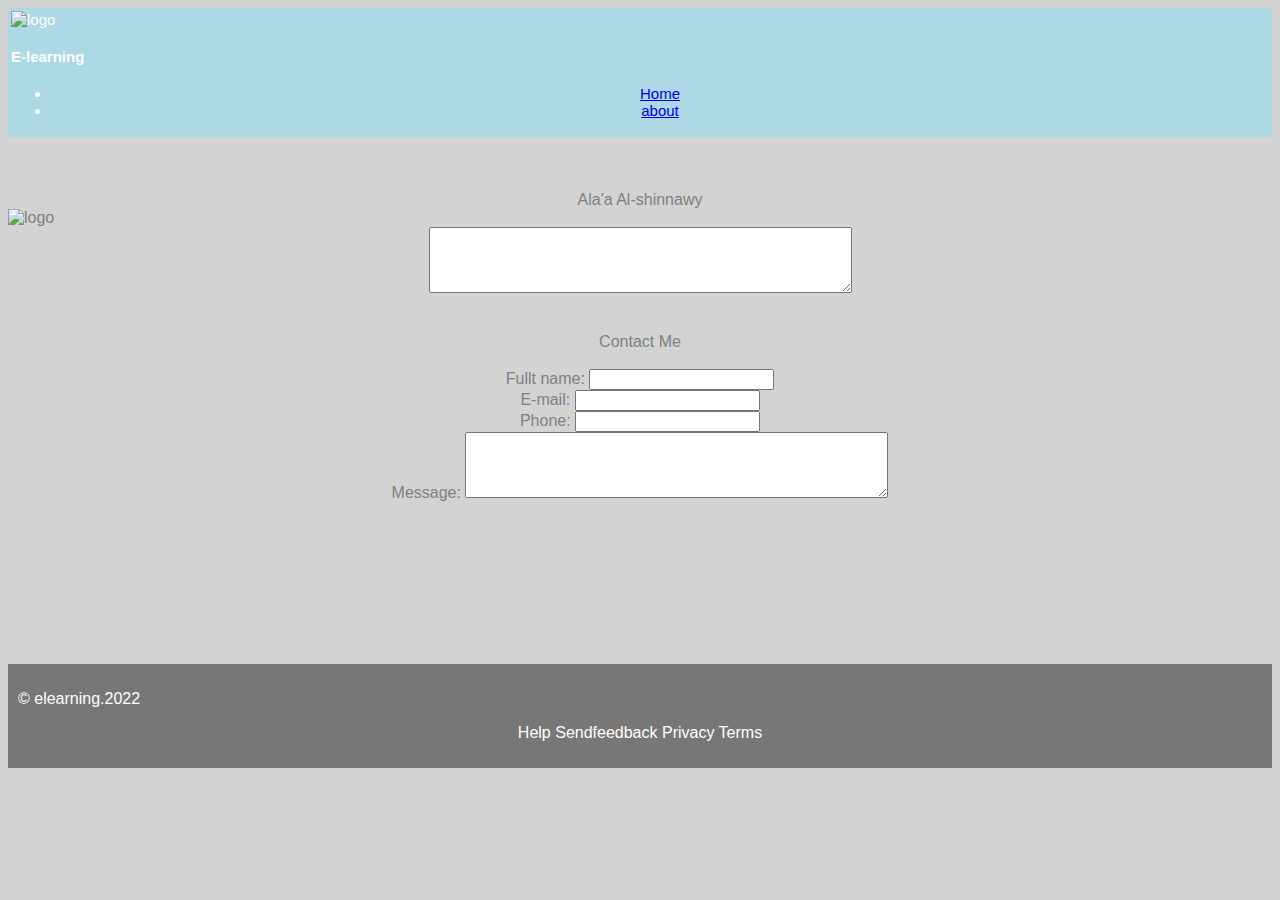
==== about.html @ dc4bff56 "update info" ====
<!DOCTYPE html>
<html>
<head>
<title>E-learning</title>
<meta charset="utf-8">
<meta name="viewport" content="width=device-width, initial-scale=1">
<style>
* {
  box-sizing: border-box;
}

body {
background-color:LightGray;
 color: gray;
  font-family: Arial, Helvetica, sans-serif;
}
table, th, td {
  border:1px solid black;

}

header {
  background-color: lightblue;
  padding: 3px;
  font-size: 15px;
  color: white;
}




section::after {
  content: "";
  display: table;
  clear: both;
}

footer {
  background-color: #777;
  padding: 10px;
  text-align: center;
  color: white;
}


</style>
</head>
<body>


<header>
  
<img src="logo.png" alt="logo" width="70" height="70">
 <h4>E-learning</h4>

<center>
  <nav>
    <ul  width="15" height="50" >
      <li><a href="index.html">Home</a></li>
     <li><a href="about.html">about</a></li>
    </ul>
  </nav>
 </center>
</header>
<section>
<br>
  <br>
  <br>
<div id=d4>  
<center>
<form>
   <label for="fname">Ala'a Al-shinnawy</label><br> 
</form>
</center>
<img src="profile-pic.jfif" alt="logo" width="100" height="100">
<center>
<form>
<textarea id="tx" name="tx1" rows="4" cols="50">
   </textarea>
</form>
</div>
<br>
<br>
<center>
<form>
<center><label for="l1">Contact Me</label></center><br>
  <label for="fname">Fullt name:</label>
  <input type="text" id="fname" name="fname"><br>
  <label for="Email">E-mail:</label>
  <input type="text" id="email" name="email"> <br>
  <label for="phone">Phone:</label>
  <input type="text" id="phone" name="phone"><br>
  <label for="message">Message:</label>
<textarea id="tx2" name="tx2" rows="4" cols="50">
   </textarea>
</form>
</center>
</section>
<br>
  <br>
  <br>
<br>
  <br>
  <br>
<br>
  <br>
  <br>
<footer>
<div id=d5>
  <p align="left">© elearning.2022</p>
</div>
<div id=d6>
<p align="center">  Help  Sendfeedback   Privacy   Terms</p>
</div>
</footer>

</body>
</html>
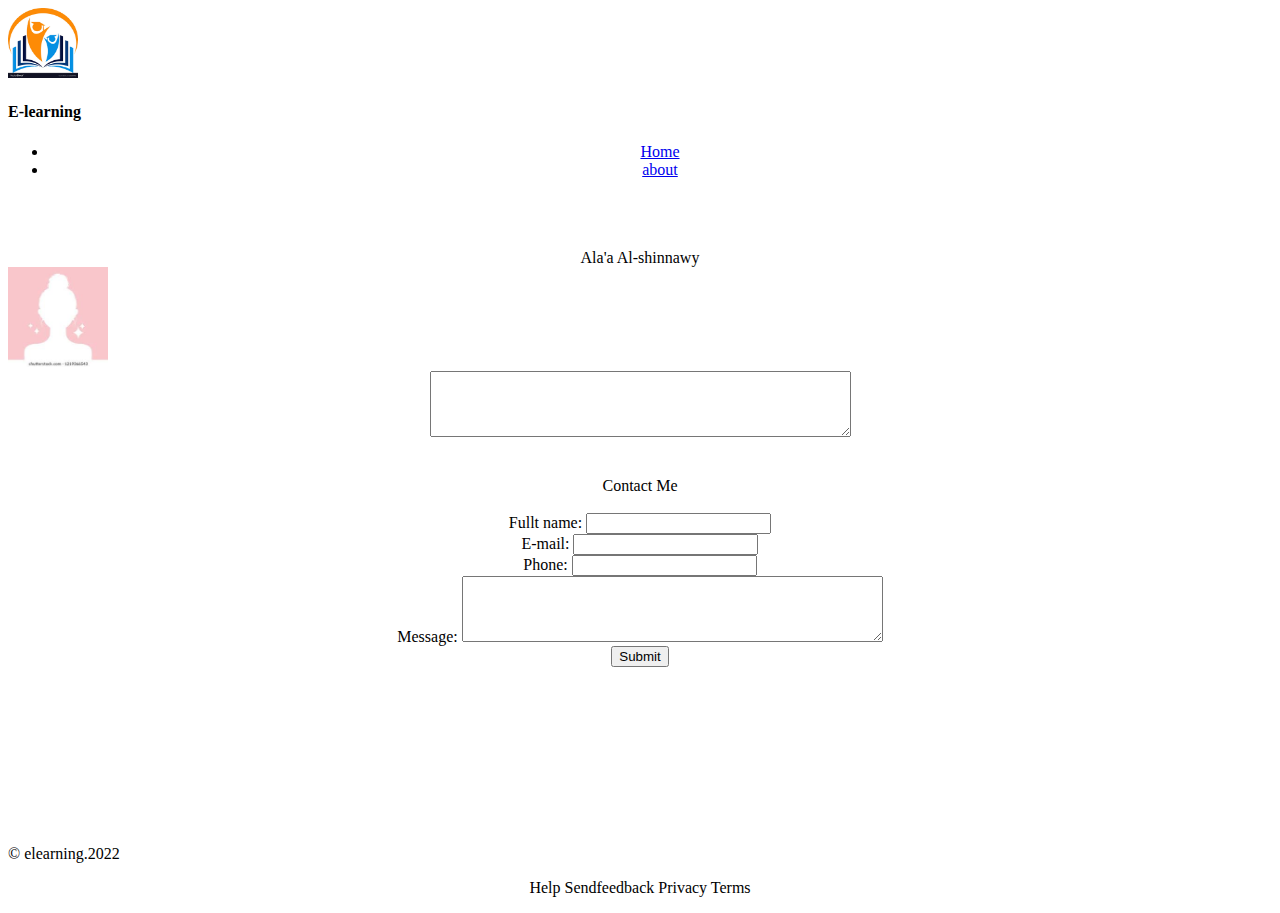
==== commit df98941a: "updated" ====
--- a/about.html
+++ b/about.html
@@ -3,55 +3,13 @@
 <html>
 <head>
 <title>E-learning</title>
-<meta charset="utf-8">
-<meta name="viewport" content="width=device-width, initial-scale=1">
-<style>
-* {
-  box-sizing: border-box;
-}
-
-body {
-background-color:LightGray;
- color: gray;
-  font-family: Arial, Helvetica, sans-serif;
-}
-table, th, td {
-  border:1px solid black;
-
-}
-
-header {
-  background-color: lightblue;
-  padding: 3px;
-  font-size: 15px;
-  color: white;
-}
-
-
-
-
-section::after {
-  content: "";
-  display: table;
-  clear: both;
-}
-
-footer {
-  background-color: #777;
-  padding: 10px;
-  text-align: center;
-  color: white;
-}
-
-
-</style>
 </head>
 <body>
 
 
 <header>
   
-<img src="logo.png" alt="logo" width="70" height="70">
+<img src="img/logo.png" alt="logo" width="70" height="70">
  <h4>E-learning</h4>
 
 <center>
@@ -73,7 +31,7 @@
    <label for="fname">Ala'a Al-shinnawy</label><br> 
 </form>
 </center>
-<img src="profile-pic.jfif" alt="logo" width="100" height="100">
+<img src="img/profile-pic.jfif" alt="logo" width="100" height="100">
 <center>
 <form>
 <textarea id="tx" name="tx1" rows="4" cols="50">
@@ -94,6 +52,9 @@
   <label for="message">Message:</label>
 <textarea id="tx2" name="tx2" rows="4" cols="50">
    </textarea>
+<br>
+<input type="submit" value="Submit">
+
 </form>
 </center>
 </section>
@@ -117,6 +78,3 @@
 
 </body>
 </html>
-
-
-
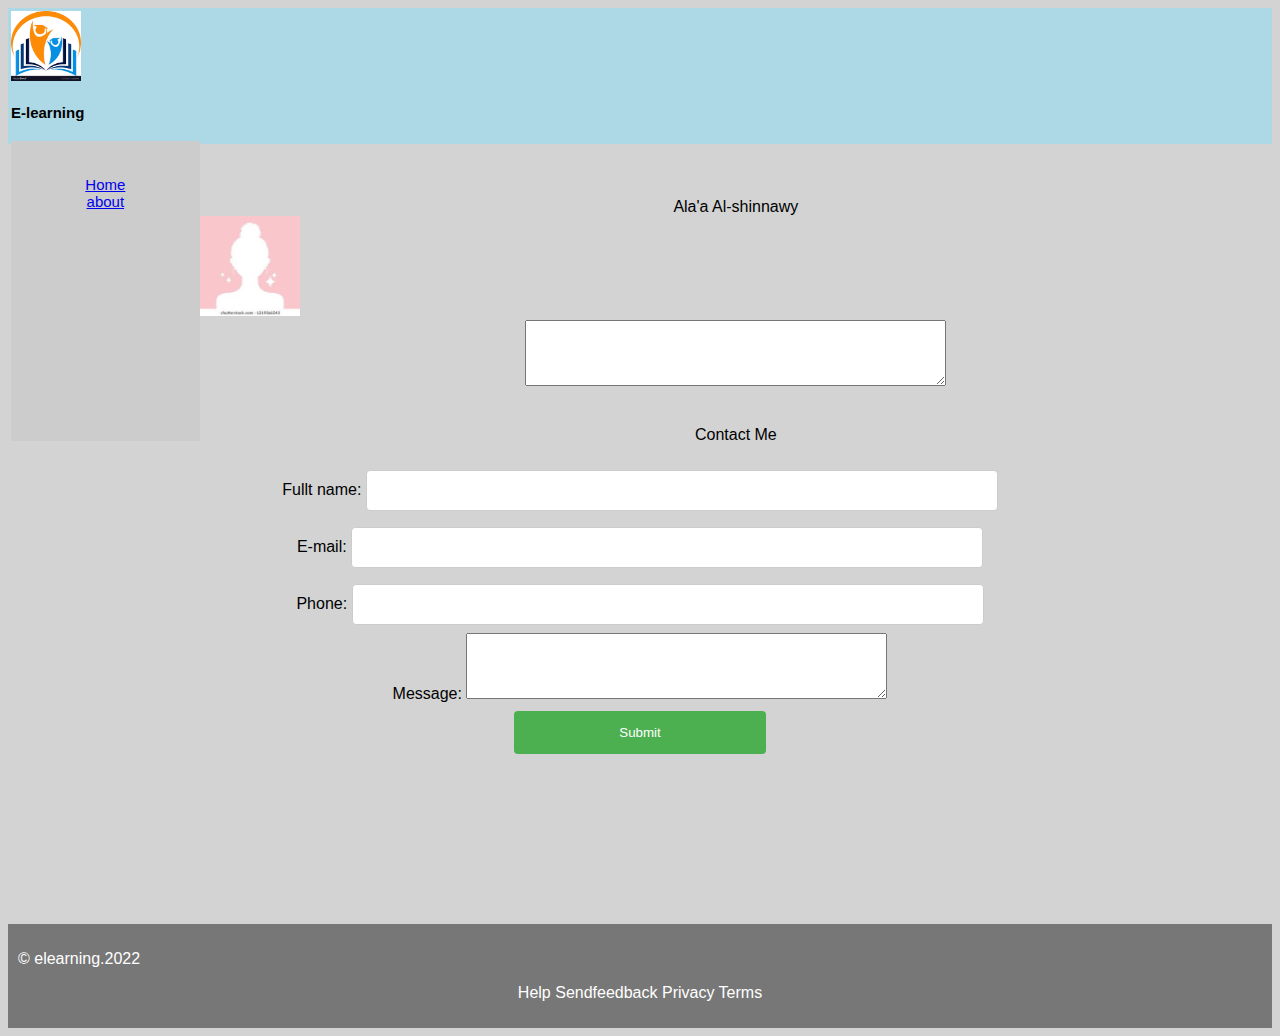
==== commit 86bd2b2e: "Add files via upload" ====
--- a/about.html
+++ b/about.html
@@ -1,80 +1,83 @@
-
-<!DOCTYPE html>
-<html>
-<head>
-<title>E-learning</title>
-</head>
-<body>
-
-
-<header>
-  
-<img src="img/logo.png" alt="logo" width="70" height="70">
- <h4>E-learning</h4>
-
-<center>
-  <nav>
-    <ul  width="15" height="50" >
-      <li><a href="index.html">Home</a></li>
-     <li><a href="about.html">about</a></li>
-    </ul>
-  </nav>
- </center>
-</header>
-<section>
-<br>
-  <br>
-  <br>
-<div id=d4>  
-<center>
-<form>
-   <label for="fname">Ala'a Al-shinnawy</label><br> 
-</form>
-</center>
-<img src="img/profile-pic.jfif" alt="logo" width="100" height="100">
-<center>
-<form>
-<textarea id="tx" name="tx1" rows="4" cols="50">
-   </textarea>
-</form>
-</div>
-<br>
-<br>
-<center>
-<form>
-<center><label for="l1">Contact Me</label></center><br>
-  <label for="fname">Fullt name:</label>
-  <input type="text" id="fname" name="fname"><br>
-  <label for="Email">E-mail:</label>
-  <input type="text" id="email" name="email"> <br>
-  <label for="phone">Phone:</label>
-  <input type="text" id="phone" name="phone"><br>
-  <label for="message">Message:</label>
-<textarea id="tx2" name="tx2" rows="4" cols="50">
-   </textarea>
-<br>
-<input type="submit" value="Submit">
-
-</form>
-</center>
-</section>
-<br>
-  <br>
-  <br>
-<br>
-  <br>
-  <br>
-<br>
-  <br>
-  <br>
-<footer>
-<div id=d5>
-  <p align="left">© elearning.2022</p>
-</div>
-<div id=d6>
-<p align="center">  Help  Sendfeedback   Privacy   Terms</p>
-</div>
-</footer>
-
-</body>
-</html>
+
+
+<!DOCTYPE html>
+<html>
+<head>
+<title>E-learning</title>
+<link rel="stylesheet" href="about.css">
+</head>
+<body>
+
+
+<header>
+<img src="logo.png" alt="logo" width="70" height="70">
+ <h4>E-learning</h4>
+
+<center>
+  <nav>
+    <ul  width="15" height="50" >
+      <li><a href="index.html">Home</a></li>
+     <li><a href="about.html">about</a></li>
+    </ul>
+  </nav>
+ </center>
+</header>
+
+<section>
+<br>
+  <br>
+  <br>
+<div id=d4>  
+<center>
+<form>
+   <label for="fname">Ala'a Al-shinnawy</label><br> 
+</form>
+</center>
+<img src="profile-pic.jfif" alt="logo" width="100" height="100">
+<center>
+<form>
+<textarea id="tx" name="tx1" rows="4" cols="50">
+   </textarea>
+</form>
+</div>
+<br>
+<br>
+<center>
+<form>
+<center><label for="l1">Contact Me</label></center><br>
+  <label for="fname">Fullt name:</label>
+  <input type="text" id="fname" name="fname"><br>
+  <label for="Email">E-mail:</label>
+  <input type="text" id="email" name="email"> <br>
+  <label for="phone">Phone:</label>
+  <input type="text" id="phone" name="phone"><br>
+  <label for="message">Message:</label>
+<textarea id="tx2" name="tx2" rows="4" cols="50">
+   </textarea>
+<br>
+<center>
+<input type="submit" value="Submit">
+</center>
+</form>
+</center>
+</section>
+<br>
+  <br>
+  <br>
+<br>
+  <br>
+  <br>
+<br>
+  <br>
+  <br>
+<footer>
+<div id=d5>
+  <p align="left">© elearning.2022</p>
+</div>
+<div id=d6>
+<p align="center">  Help  Sendfeedback   Privacy   Terms</p>
+</div>
+</footer>
+
+</body>
+</html>--- a/about.css
+++ b/about.css
@@ -0,0 +1,76 @@
+* {
+    box-sizing: border-box;
+  }
+  
+  body {
+  background-color:LightGray;
+   color: black;
+    font-family: Arial, Helvetica, sans-serif;
+  }
+  table, th, td {
+    border:1px solid black;
+  
+  }
+  input[type=text], select {
+  width: 50%;
+  padding: 12px 20px;
+  margin: 8px 0;
+  display: inline-block;
+  border: 1px solid #ccc;
+  border-radius: 4px;
+  box-sizing: border-box;
+}
+
+input[type=submit] {
+  width: 20%;
+  background-color: #4CAF50;
+  color: white;
+  padding: 14px 20px;
+  margin: 8px 0;
+  border: none;
+  border-radius: 4px;
+  cursor: pointer;
+}
+
+
+
+  header {
+    background-color: lightblue;
+    padding: 3px;
+    font-size: 15px;
+    color: black;
+  }
+  
+  
+  nav {
+    float: left;
+    width: 15%;
+    height: 300px; 
+    background: #ccc;
+    padding: 20px;
+  }
+  nav ul {
+    list-style-type: none;
+    padding: 0;
+  }
+  
+  
+  section::after {
+    content: "";
+    display: table;
+    clear: both;
+  }
+  
+  footer {
+    background-color: #777;
+    padding: 10px;
+    text-align: center;
+    color: white;
+  }
+  
+  @media (max-width: 600px) {
+    nav, article {
+      width: 100%;
+      height: auto;
+    }
+  }
